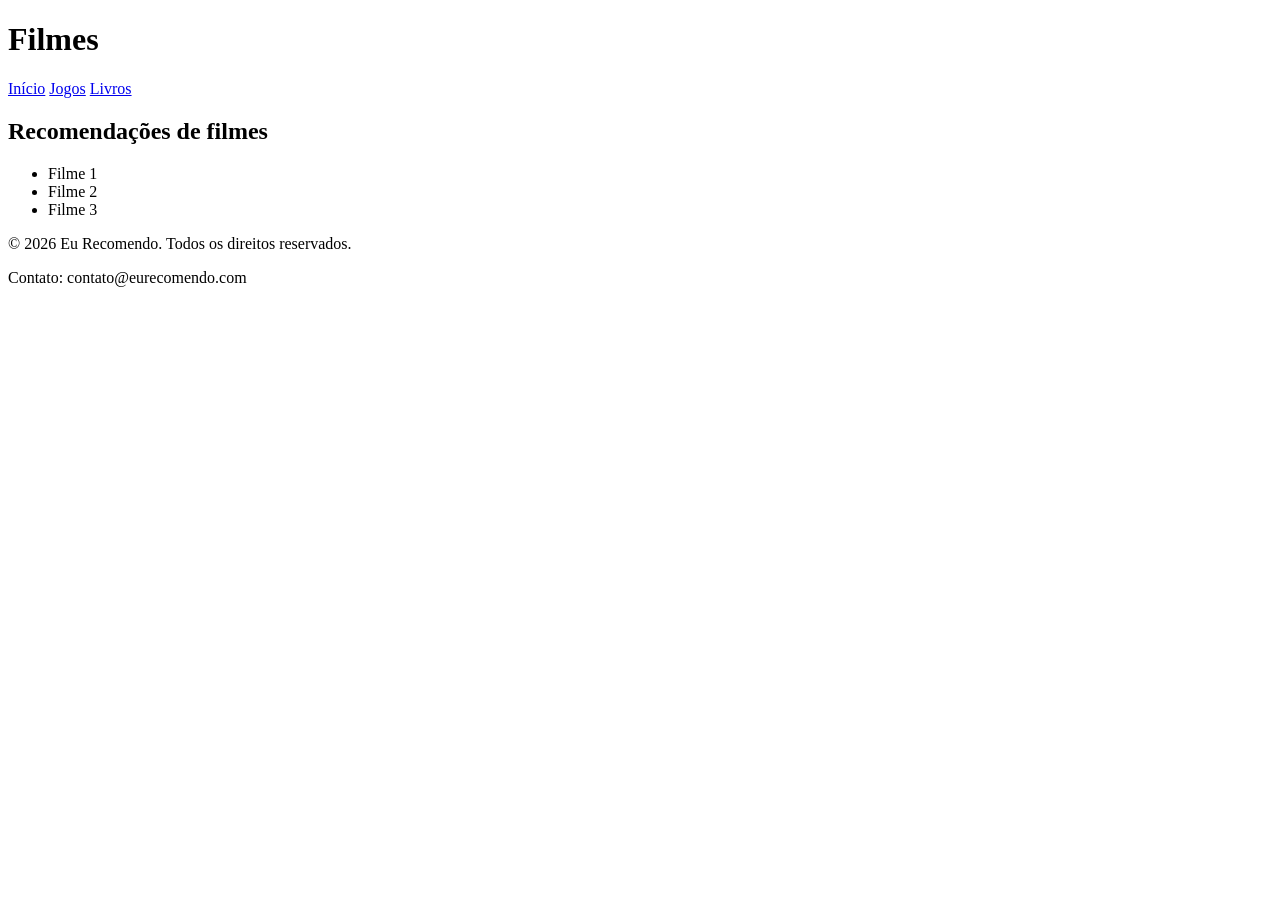
==== filmes/filmes.html @ 20989945 "Css do arquivo Html (Home) feito" ====
<!DOCTYPE html>
<html lang="pt-BR">
<head>
    <meta charset="UTF-8">
    <meta name="viewport" content="width=device-width, initial-scale=1.0">
    <title>Filmes</title>
</head>
<body>
    <header>
        <h1>Filmes</h1>
        <nav>
            <a href="../Home/Site.html">Início</a>
            <a href="../jogos/jogos.html">Jogos</a>
            <a href="../livros/livros.html">Livros</a>
        </nav>
    </header>

    <main>
        <h2>Recomendações de filmes</h2>
        <ul>
            <li>Filme 1</li>
            <li>Filme 2</li>
            <li>Filme 3</li>
        </ul>
    </main>

    <footer>
        <p>&copy; 2026 Eu Recomendo. Todos os direitos reservados.</p>
        <p>Contato: contato@eurecomendo.com</p>
    </footer>
</body>
</html>
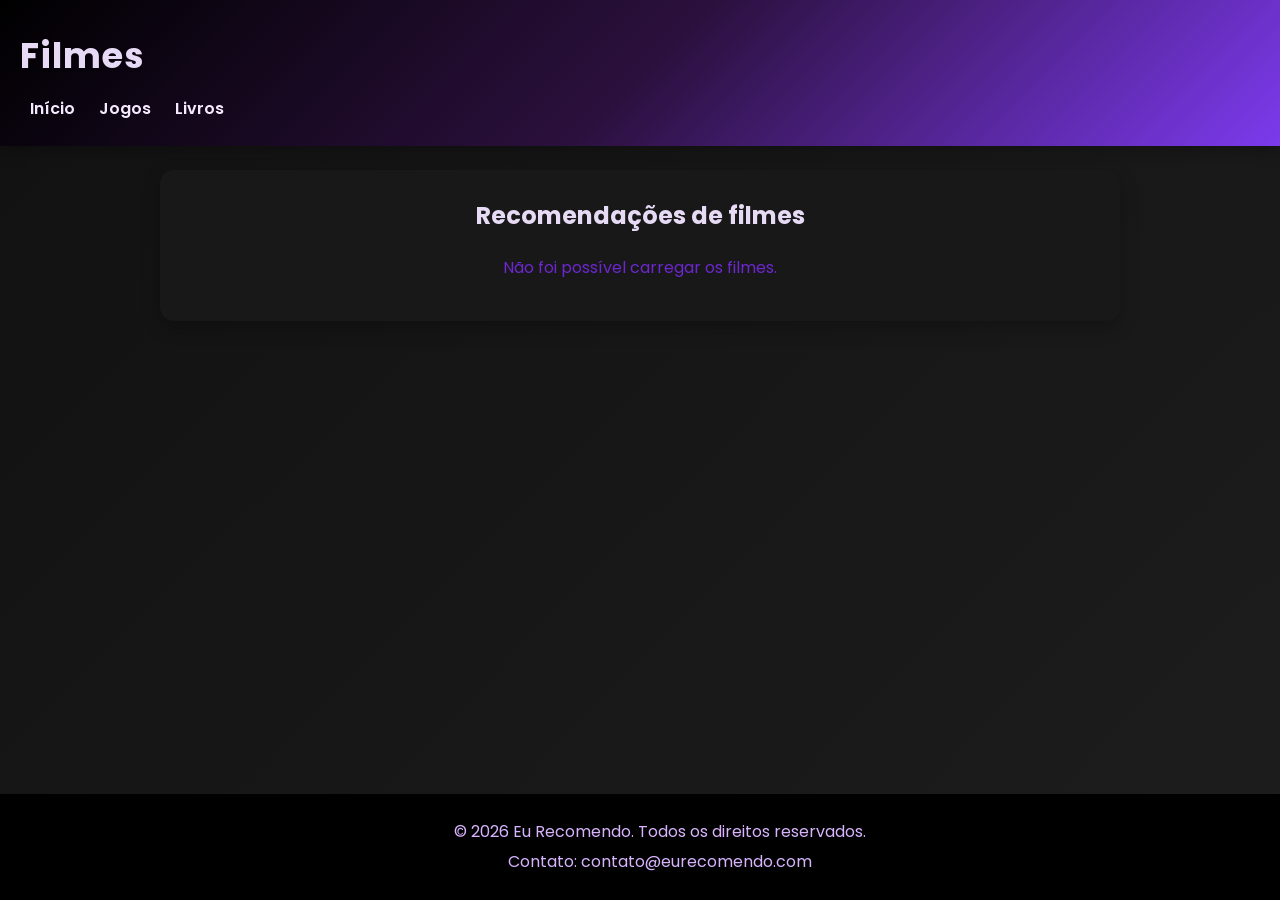
==== commit 41ffdfba: "O uso de api já está funcionando" ====
--- a/filmes/filmes.html
+++ b/filmes/filmes.html
@@ -4,6 +4,10 @@
     <meta charset="UTF-8">
     <meta name="viewport" content="width=device-width, initial-scale=1.0">
     <title>Filmes</title>
+    <link rel="preconnect" href="https://fonts.googleapis.com">
+    <link rel="preconnect" href="https://fonts.gstatic.com" crossorigin>
+    <link href="https://fonts.googleapis.com/css2?family=Poppins:wght@400;600;700&display=swap" rel="stylesheet">
+    <link rel="stylesheet" href="filmes.css">
 </head>
 <body>
     <header>
@@ -17,11 +21,8 @@
 
     <main>
         <h2>Recomendações de filmes</h2>
-        <ul>
-            <li>Filme 1</li>
-            <li>Filme 2</li>
-            <li>Filme 3</li>
-        </ul>
+        <div id="lista-filmes"></div>
+        <script src="filmes.js"></script>
     </main>
 
     <footer>
--- a/filmes/filmes.css
+++ b/filmes/filmes.css
@@ -0,0 +1,120 @@
+body {
+    background: linear-gradient(135deg, #111111 0%, #1d1d1d 100%);
+    font-family: 'Poppins', Arial, sans-serif;
+    min-height: 100vh;
+    display: flex;
+    flex-direction: column;
+    margin: 0;
+    padding: 0;
+    color: #6d27cf;
+    line-height: 1.6;
+}
+
+header {
+    background: linear-gradient(135deg, #000000 0%, #2b103d 50%, #7c3aed 100%);
+    color: #ffffff;
+    padding: 28px 20px 24px;
+    box-shadow: 0 4px 16px rgba(0, 0, 0, 0.3);
+}
+
+header h1 {
+    margin: 0 0 12px;
+    font-size: 2.2rem;
+    font-weight: 700;
+    letter-spacing: 1px;
+    text-shadow: 1px 1px 3px rgba(0, 0, 0, 0.35);
+}
+
+nav a {
+    color: #f5eaff;
+    text-decoration: none;
+    margin: 0 10px;
+    font-weight: 600;
+    transition: color 0.3s ease, transform 0.3s ease;
+}
+
+nav a:hover {
+    color: #9160c5;
+    transform: translateY(-2px);
+}
+
+main {
+    max-width: 900px;
+    width: min(92vw, 900px);
+    margin: 24px auto 30px;
+    padding: 24px 30px;
+    text-align: center;
+    background-color: #181818;
+    border-radius: 14px;
+    box-shadow: 0 6px 18px rgba(0, 0, 0, 0.25);
+}
+
+
+section {
+    margin-bottom: 24px;
+    padding: 20px;
+    border-radius: 8px;
+    background-color: #232323;
+}
+
+h1, h2 {
+    color: #e6daf4;
+    margin-top: 3px;
+}
+
+footer {
+    background-color: #000000;
+    color: #d8b4fe;
+    padding: 20px;
+    text-align: center;
+    position: fixed;
+    bottom: 0;
+    left: 0;
+    width: 100%;
+    z-index: 10;
+}
+
+footer p {
+    margin: 5px 0;
+}
+
+@media (max-width: 768px) {
+    header {
+        padding: 24px 16px 20px;
+    }
+
+    header h1 {
+        font-size: 1.7rem;
+    }
+
+    nav a {
+        display: inline-block;
+        margin: 6px 8px;
+        font-size: 0.95rem;
+    }
+
+    main {
+        margin: 20px 12px;
+        padding: 20px 16px;
+    }
+
+    section {
+        padding: 14px;
+    }
+}
+
+@media (max-width: 480px) {
+    header h1 {
+        font-size: 1.4rem;
+    }
+
+    nav a {
+        display: block;
+        margin: 8px 0;
+    }
+
+    main {
+        margin: 16px 8px;
+        padding: 16px 12px;
+    }
+}
